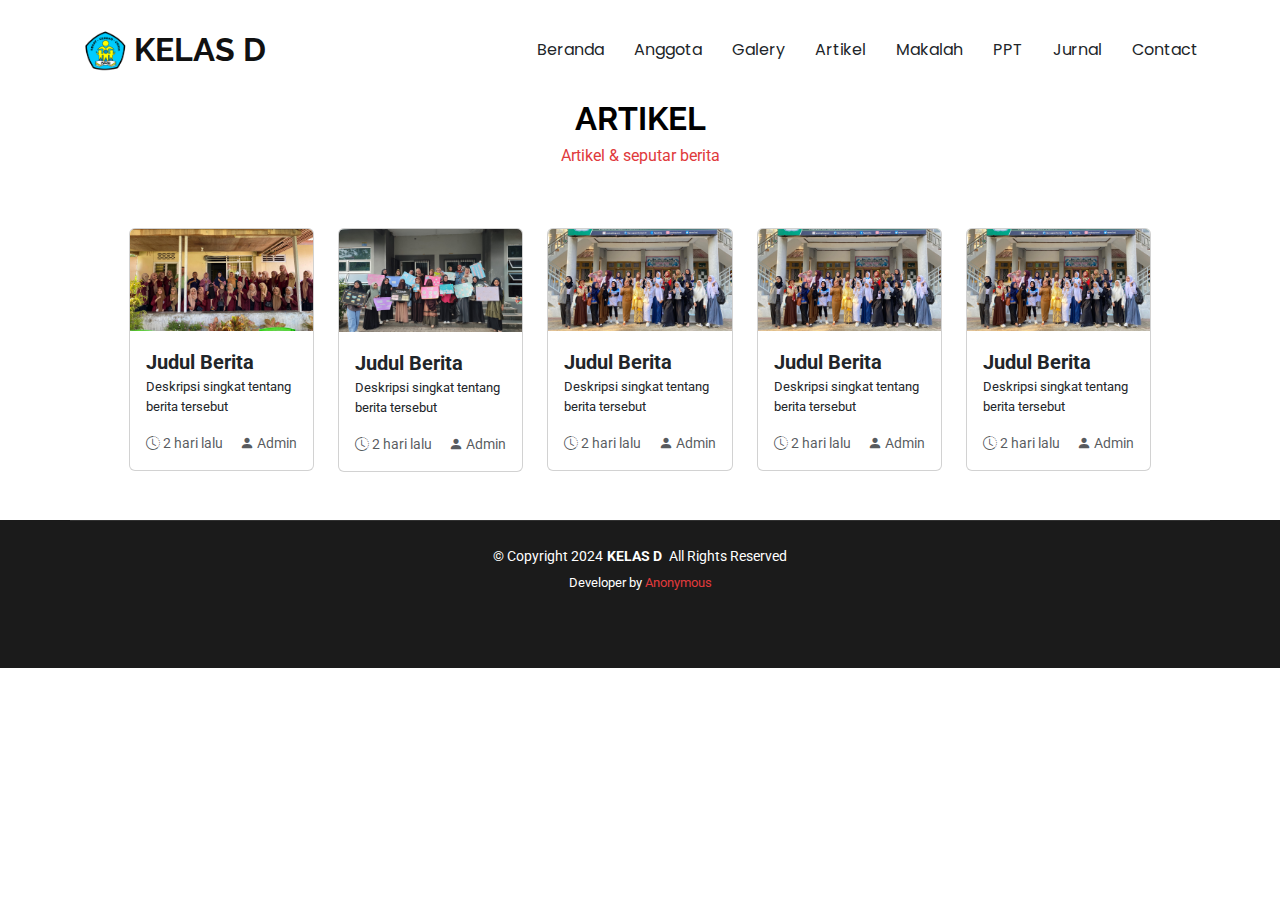
==== artikel.html @ 161bb6ee "Commit baru" ====
<!DOCTYPE html>
<html lang="en">

<head>
  <meta charset="utf-8">
  <meta content="width=device-width, initial-scale=1.0" name="viewport">
  <title>KELAS D - FAKULTAS ILMU PENDIDIKAN</title>
  <meta name="description" content="Website resmi Kelas D jurusan PGPAUD">
  <meta name="keywords" content="UNG,ung,fakultasilmupendidikan,pgsd">
  <meta property="og:image" content="https://tattvastro.github.io/assets/img/logopgpaud.png">

  <!-- Favicons -->
  <link href="assets/img/logopgpaud.png" rel="icon">
  <link href="assets/img/logopgpaud.png" rel="apple-touch-icon">

  <!-- Fonts -->
  <link href="https://fonts.googleapis.com" rel="preconnect">
  <link href="https://fonts.gstatic.com" rel="preconnect" crossorigin>
  <link href="https://fonts.googleapis.com/css2?family=Roboto:ital,wght@0,100;0,300;0,400;0,500;0,700;0,900;1,100;1,300;1,400;1,500;1,700;1,900&family=Poppins:ital,wght@0,100;0,200;0,300;0,400;0,500;0,600;0,700;0,800;0,900;1,100;1,200;1,300;1,400;1,500;1,600;1,700;1,800;1,900&family=Raleway:ital,wght@0,100;0,200;0,300;0,400;0,500;0,600;0,700;0,800;0,900;1,100;1,200;1,300;1,400;1,500;1,600;1,700;1,800;1,900&display=swap" rel="stylesheet">

  <!-- Vendor CSS Files -->
  <link href="assets/vendor/bootstrap/css/bootstrap.min.css" rel="stylesheet">
  <link href="assets/vendor/bootstrap-icons/bootstrap-icons.css" rel="stylesheet">
  <link href="assets/vendor/aos/aos.css" rel="stylesheet">
  <link href="assets/vendor/glightbox/css/glightbox.min.css" rel="stylesheet">
  <link href="assets/vendor/swiper/swiper-bundle.min.css" rel="stylesheet">

  <!-- Main CSS File -->
  <link href="assets/css/main.css" rel="stylesheet">
  <style>
    .new {
        margin: auto;
        max-width: 155%;
        justify-content: center;
    }

    .card p {
        font-size: smaller;
    }
    .card a {
        font-size: 20px;
    }

  </style>

</head>

<body class="index-page">

  <header id="header" class="header d-flex align-items-center sticky-top">
    <div class="container-fluid container-xl position-relative d-flex align-items-center">

      <a href="index.html" class="logo d-flex align-items-center me-auto">
        <img src="assets/img/logopgpaud.png" alt="">
        <h1 class="sitename">KELAS D</h1>
      </a>

      <nav id="navmenu" class="navmenu">
        <ul>
            <li><a href="#hero">Beranda<br></a></li>
            <li><a href="#team">Anggota</a></li>
            <li><a href="gallery.html">Galery</a></li>
            <li><a href="artikel.html">Artikel</a></li>
            <li><a href="makalah.html">Makalah</a></li>
            <li><a href="ppt.html">PPT</a></li>
            <li><a href="jurnal.html">Jurnal</a></li>
            <li><a href="contact.html">Contact</a></li>
          </ul>
        <i class="mobile-nav-toggle d-xl-none bi bi-list"></i>
      </nav>
    </div>
  </header>

  <main>
        <!-- Section Title -->
        <div class="container section-title" data-aos="fade-up">  
            <h2>Artikel</h2>  
            <p>Artikel & seputar berita</p>  
        </div><!-- End Section Title -->  
        <div class="row container new">  
            <div class="col-lg-2 col-md-3 mb-4">  
                <div class="card">  
                    <!-- Gambar Berita -->  
                    <img src="template/crs-2.jpg" class="card-img-top img-fluid" alt="Gambar Berita">  
                    <div class="card-body">  
                        <!-- Judul Berita -->  
                        <a href="" class="card-title fw-bold">Judul Berita</a>  
                        <!-- Deskripsi Berita -->  
                        <p class="card-text">Deskripsi singkat tentang berita tersebut</p>  
                        <!-- Tanggal dan Admin -->  
                        <div class="d-flex justify-content-between">  
                            <small class="text-muted"><i class="bi bi-clock-history"></i> 2 hari lalu</small>  
                            <small class="text-muted"><i class="bi bi-person-fill"></i> Admin</small>  
                        </div>  
                    </div>  
                </div>  
            </div>   
            <div class="col-lg-2 col-md-3 mb-4">  
                <div class="card">  
                    <!-- Gambar Berita -->  
                    <img src="template/crs-3.jpg" class="card-img-top img-fluid" alt="Gambar Berita">  
                    <div class="card-body">  
                        <!-- Judul Berita -->  
                        <a href="" class="card-title fw-bold">Judul Berita</a>  
                        <!-- Deskripsi Berita -->  
                        <p class="card-text">Deskripsi singkat tentang berita tersebut</p>  
                        <!-- Tanggal dan Admin -->  
                        <div class="d-flex justify-content-between">  
                            <small class="text-muted"><i class="bi bi-clock-history"></i> 2 hari lalu</small>  
                            <small class="text-muted"><i class="bi bi-person-fill"></i> Admin</small>  
                        </div>  
                    </div>  
                </div>  
            </div>   
            <div class="col-lg-2 col-md-3 mb-4">  
                <div class="card">  
                    <!-- Gambar Berita -->  
                    <img src="template/crs-1.jpg" class="card-img-top img-fluid" alt="Gambar Berita">  
                    <div class="card-body">  
                        <!-- Judul Berita -->  
                        <a href="" class="card-title fw-bold">Judul Berita</a>  
                        <!-- Deskripsi Berita -->  
                        <p class="card-text">Deskripsi singkat tentang berita tersebut</p>  
                        <!-- Tanggal dan Admin -->  
                        <div class="d-flex justify-content-between">  
                            <small class="text-muted"><i class="bi bi-clock-history"></i> 2 hari lalu</small>  
                            <small class="text-muted"><i class="bi bi-person-fill"></i> Admin</small>  
                        </div>  
                    </div>  
                </div>  
            </div>   
            <div class="col-lg-2 col-md-3 mb-4">  
                <div class="card">  
                    <!-- Gambar Berita -->  
                    <img src="template/crs-1.jpg" class="card-img-top img-fluid" alt="Gambar Berita">  
                    <div class="card-body">  
                        <!-- Judul Berita -->  
                        <a href="" class="card-title fw-bold">Judul Berita</a>  
                        <!-- Deskripsi Berita -->  
                        <p class="card-text">Deskripsi singkat tentang berita tersebut</p>  
                        <!-- Tanggal dan Admin -->  
                        <div class="d-flex justify-content-between">  
                            <small class="text-muted"><i class="bi bi-clock-history"></i> 2 hari lalu</small>  
                            <small class="text-muted"><i class="bi bi-person-fill"></i> Admin</small>  
                        </div>  
                    </div>  
                </div>  
            </div>   
            <div class="col-lg-2 col-md-3 mb-4">  
                <div class="card">  
                    <!-- Gambar Berita -->  
                    <img src="template/crs-1.jpg" class="card-img-top img-fluid" alt="Gambar Berita">  
                    <div class="card-body">  
                        <!-- Judul Berita -->  
                        <a href="" class="card-title fw-bold">Judul Berita</a>  
                        <!-- Deskripsi Berita -->  
                        <p class="card-text">Deskripsi singkat tentang berita tersebut</p>  
                        <!-- Tanggal dan Admin -->  
                        <div class="d-flex justify-content-between">  
                            <small class="text-muted"><i class="bi bi-clock-history"></i> 2 hari lalu</small>  
                            <small class="text-muted"><i class="bi bi-person-fill"></i> Admin</small>  
                        </div>  
                    </div>  
                </div>  
            </div>   
        </div>
  </main>

  <footer id="footer" class="footer dark-background">

    <div class="container copyright text-center mt-4">
      <p>© <span>Copyright</span> 2024<strong class="px-1 sitename">KELAS D</strong> <span>All Rights Reserved</span></p>
      <div class="credits">
        Developer by <a href="https://tattvastro.github.io/">Anonymous</a>
      </div>
    </div>

  </footer>

  <!-- Scroll Top -->
  <a href="#" id="scroll-top" class="scroll-top d-flex align-items-center justify-content-center"><i class="bi bi-arrow-up-short"></i></a>

  <!-- Vendor JS Files -->
  <script src="assets/vendor/bootstrap/js/bootstrap.bundle.min.js"></script>
  <script src="assets/vendor/php-email-form/validate.js"></script>
  <script src="assets/vendor/aos/aos.js"></script>
  <script src="assets/vendor/glightbox/js/glightbox.min.js"></script>
  <script src="assets/vendor/swiper/swiper-bundle.min.js"></script>
  <script src="assets/vendor/purecounter/purecounter_vanilla.js"></script>
  <script src="assets/vendor/imagesloaded/imagesloaded.pkgd.min.js"></script>
  <script src="assets/vendor/isotope-layout/isotope.pkgd.min.js"></script>

  <!-- Main JS File -->
  <script src="assets/js/main.js"></script>

</body>

</html>
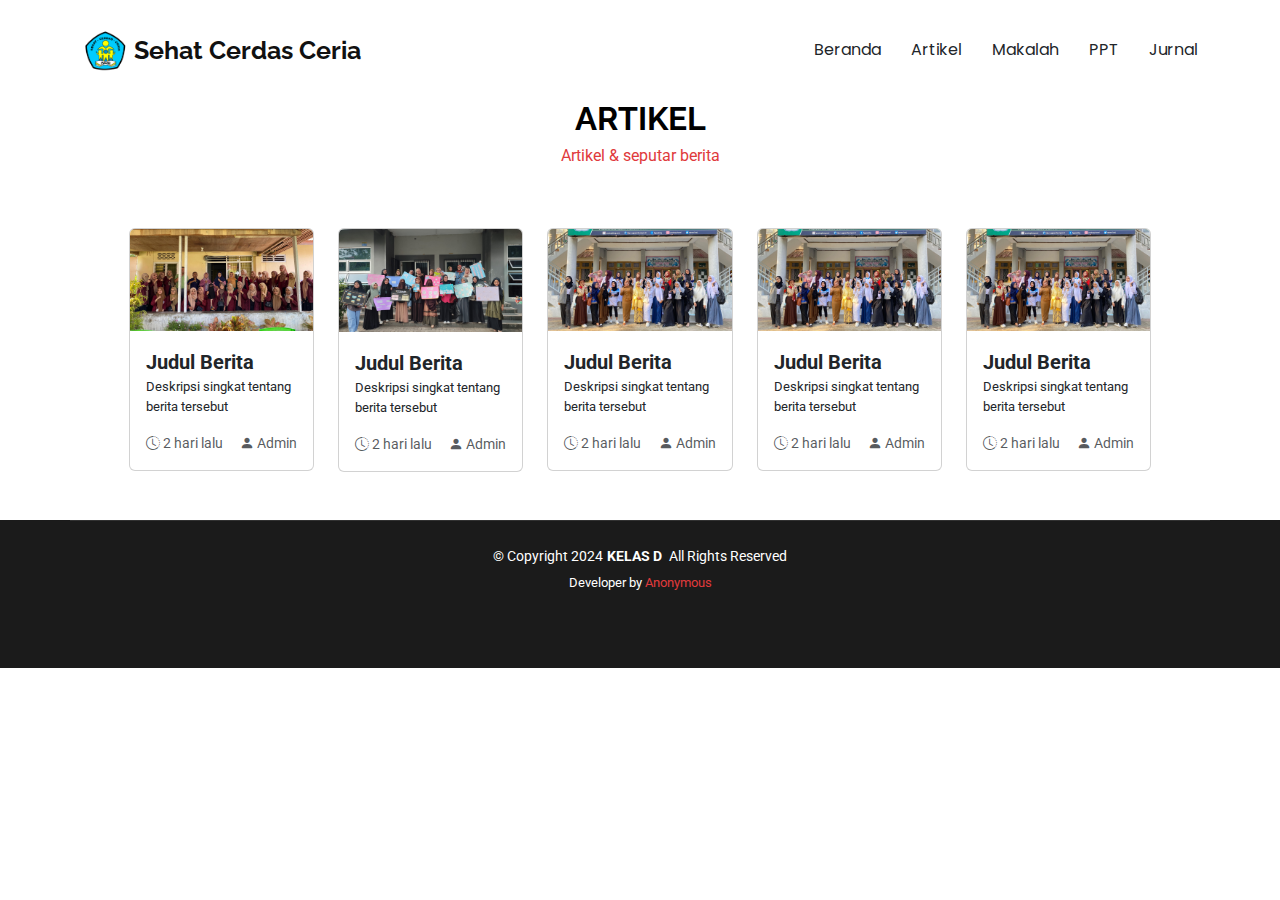
==== commit d37373bf: "Commit Change to Sections" ====
--- a/artikel.html
+++ b/artikel.html
@@ -7,7 +7,7 @@
   <title>KELAS D - FAKULTAS ILMU PENDIDIKAN</title>
   <meta name="description" content="Website resmi Kelas D jurusan PGPAUD">
   <meta name="keywords" content="UNG,ung,fakultasilmupendidikan,pgsd">
-  <meta property="og:image" content="https://tattvastro.github.io/assets/img/logopgpaud.png">
+  <meta property="og:image" content="https://pelangianak.github.io/assets/img/logopgpaud.png">
 
   <!-- Favicons -->
   <link href="assets/img/logopgpaud.png" rel="icon">
@@ -52,20 +52,17 @@
 
       <a href="index.html" class="logo d-flex align-items-center me-auto">
         <img src="assets/img/logopgpaud.png" alt="">
-        <h1 class="sitename">KELAS D</h1>
+        <h1 class="sitename">Sehat Cerdas Ceria</h1>
       </a>
 
       <nav id="navmenu" class="navmenu">
         <ul>
-            <li><a href="#hero">Beranda<br></a></li>
-            <li><a href="#team">Anggota</a></li>
-            <li><a href="gallery.html">Galery</a></li>
+            <li><a href="index.html">Beranda<br></a></li>
             <li><a href="artikel.html">Artikel</a></li>
             <li><a href="makalah.html">Makalah</a></li>
             <li><a href="ppt.html">PPT</a></li>
             <li><a href="jurnal.html">Jurnal</a></li>
-            <li><a href="contact.html">Contact</a></li>
-          </ul>
+        </ul>
         <i class="mobile-nav-toggle d-xl-none bi bi-list"></i>
       </nav>
     </div>
--- a/assets/css/main.css
+++ b/assets/css/main.css
@@ -230,15 +230,19 @@
 }
 
 .header .logo h1 {
-  font-size: 32px;
+  font-size: 25px;
   margin: 0;
   font-weight: 700;
   color: var(--heading-color);
 }
 
-.header .logo span {
-  font-size: 32px;
+.header .logo p {
+  font-size: 15px;
+  margin-top: 55px;
+  margin-bottom: 27px;
+  position: absolute;
   font-weight: 700;
+  margin-left: 52px;
   color: var(--accent-color);
 }
 
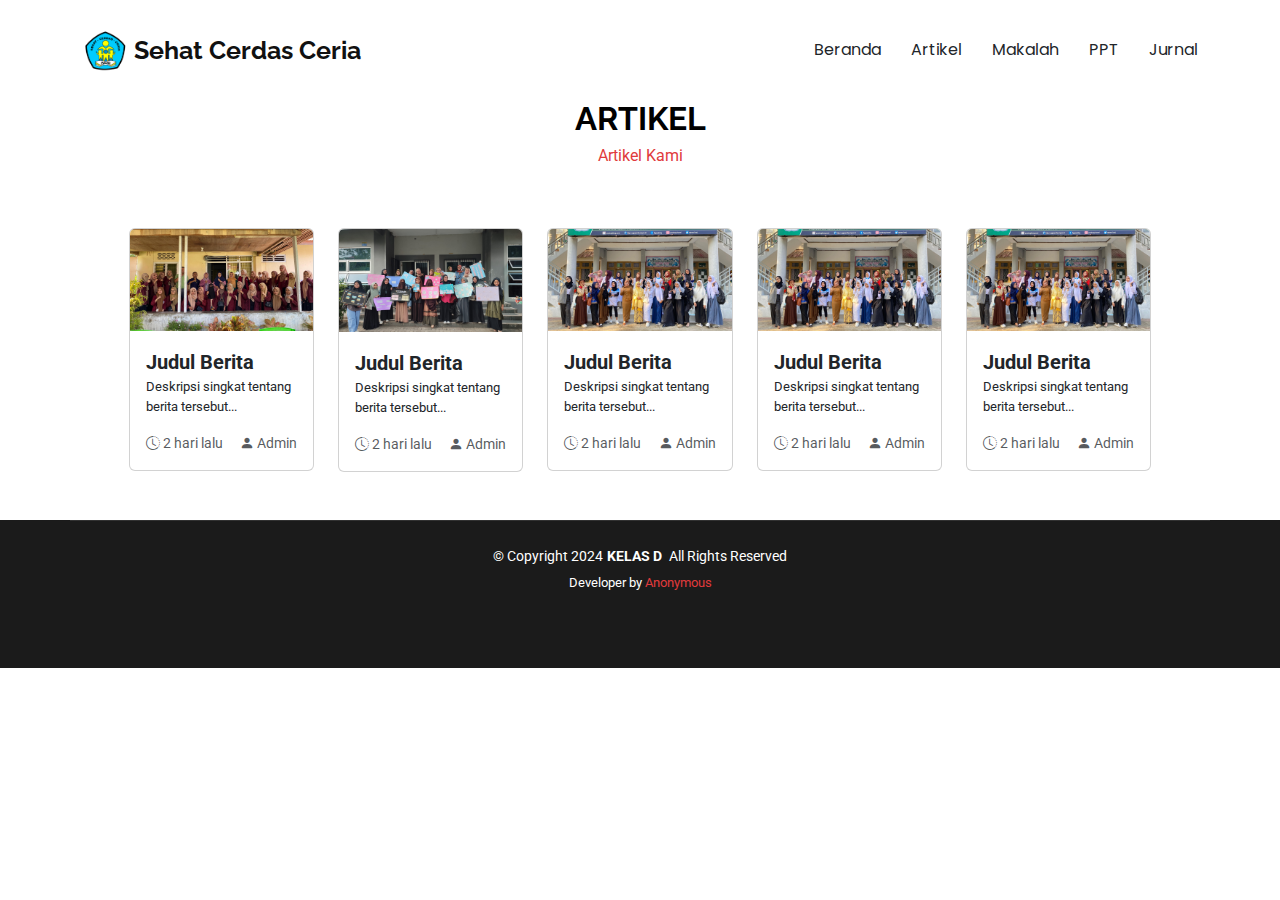
==== commit e6104973: "Add To Search Console Google Sitemap" ====
--- a/artikel.html
+++ b/artikel.html
@@ -72,7 +72,7 @@
         <!-- Section Title -->
         <div class="container section-title" data-aos="fade-up">  
             <h2>Artikel</h2>  
-            <p>Artikel & seputar berita</p>  
+            <p>Artikel Kami</p>  
         </div><!-- End Section Title -->  
         <div class="row container new">  
             <div class="col-lg-2 col-md-3 mb-4">  
@@ -83,7 +83,7 @@
                         <!-- Judul Berita -->  
                         <a href="" class="card-title fw-bold">Judul Berita</a>  
                         <!-- Deskripsi Berita -->  
-                        <p class="card-text">Deskripsi singkat tentang berita tersebut</p>  
+                        <p class="card-text">Deskripsi singkat tentang berita tersebut...</p>  
                         <!-- Tanggal dan Admin -->  
                         <div class="d-flex justify-content-between">  
                             <small class="text-muted"><i class="bi bi-clock-history"></i> 2 hari lalu</small>  
@@ -100,7 +100,7 @@
                         <!-- Judul Berita -->  
                         <a href="" class="card-title fw-bold">Judul Berita</a>  
                         <!-- Deskripsi Berita -->  
-                        <p class="card-text">Deskripsi singkat tentang berita tersebut</p>  
+                        <p class="card-text">Deskripsi singkat tentang berita tersebut...</p>  
                         <!-- Tanggal dan Admin -->  
                         <div class="d-flex justify-content-between">  
                             <small class="text-muted"><i class="bi bi-clock-history"></i> 2 hari lalu</small>  
@@ -117,7 +117,7 @@
                         <!-- Judul Berita -->  
                         <a href="" class="card-title fw-bold">Judul Berita</a>  
                         <!-- Deskripsi Berita -->  
-                        <p class="card-text">Deskripsi singkat tentang berita tersebut</p>  
+                        <p class="card-text">Deskripsi singkat tentang berita tersebut...</p>  
                         <!-- Tanggal dan Admin -->  
                         <div class="d-flex justify-content-between">  
                             <small class="text-muted"><i class="bi bi-clock-history"></i> 2 hari lalu</small>  
@@ -134,7 +134,7 @@
                         <!-- Judul Berita -->  
                         <a href="" class="card-title fw-bold">Judul Berita</a>  
                         <!-- Deskripsi Berita -->  
-                        <p class="card-text">Deskripsi singkat tentang berita tersebut</p>  
+                        <p class="card-text">Deskripsi singkat tentang berita tersebut...</p>  
                         <!-- Tanggal dan Admin -->  
                         <div class="d-flex justify-content-between">  
                             <small class="text-muted"><i class="bi bi-clock-history"></i> 2 hari lalu</small>  
@@ -151,7 +151,7 @@
                         <!-- Judul Berita -->  
                         <a href="" class="card-title fw-bold">Judul Berita</a>  
                         <!-- Deskripsi Berita -->  
-                        <p class="card-text">Deskripsi singkat tentang berita tersebut</p>  
+                        <p class="card-text">Deskripsi singkat tentang berita tersebut...</p>  
                         <!-- Tanggal dan Admin -->  
                         <div class="d-flex justify-content-between">  
                             <small class="text-muted"><i class="bi bi-clock-history"></i> 2 hari lalu</small>  
